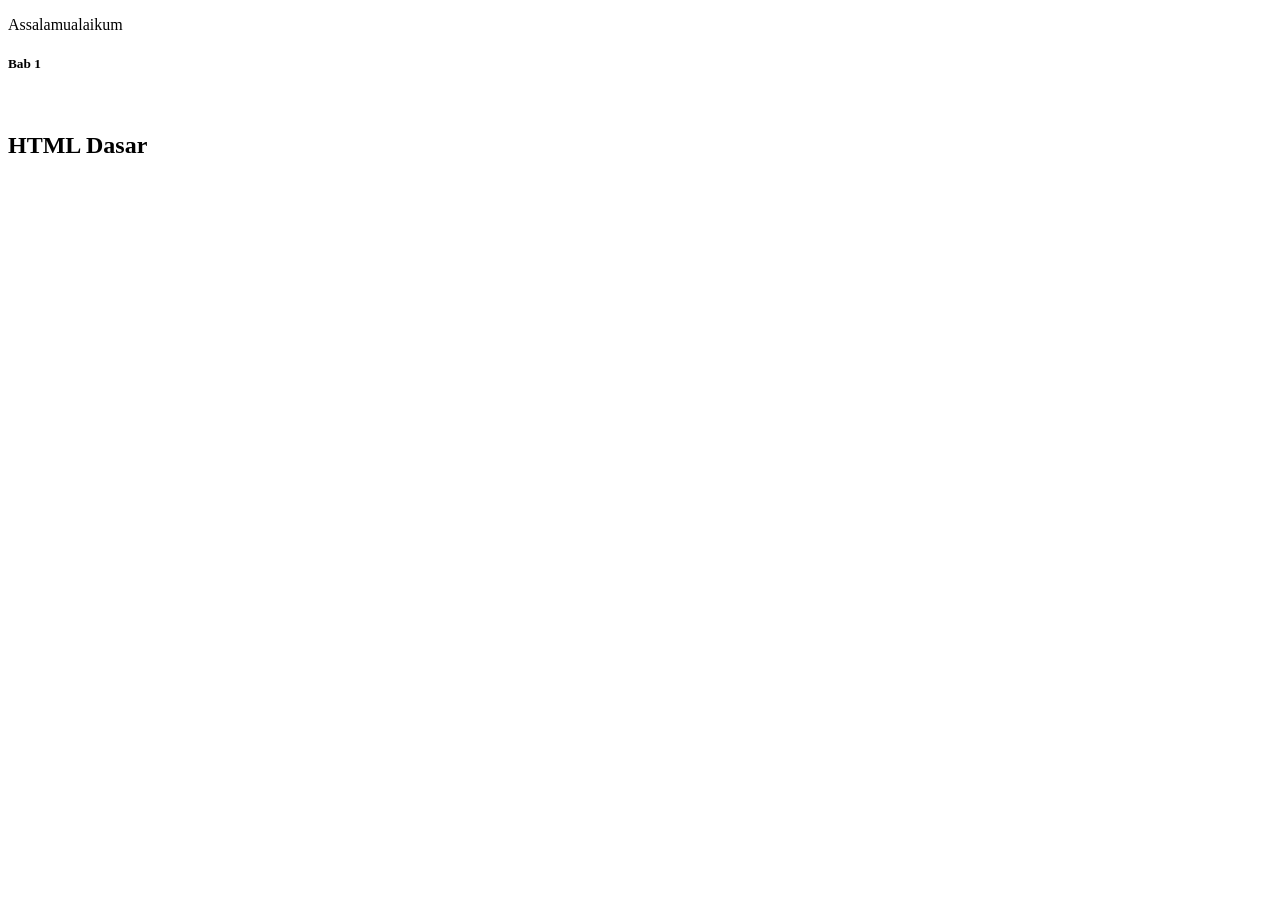
==== index.html @ 34a35fab "Add files via upload" ====
<!DOCTYPE html>
<html lang="en">
<head>
    <meta charset="UTF-8">
    <meta name="viewport" content="width=device-width, initial-scale=1.0">
    <title>Pertemuan 1</title>
</head>
<body>
    <p>Assalamualaikum</p>
    <h5>Bab 1</h5>
    <br>
    <h2>HTML Dasar</h2>
</body>
</html>
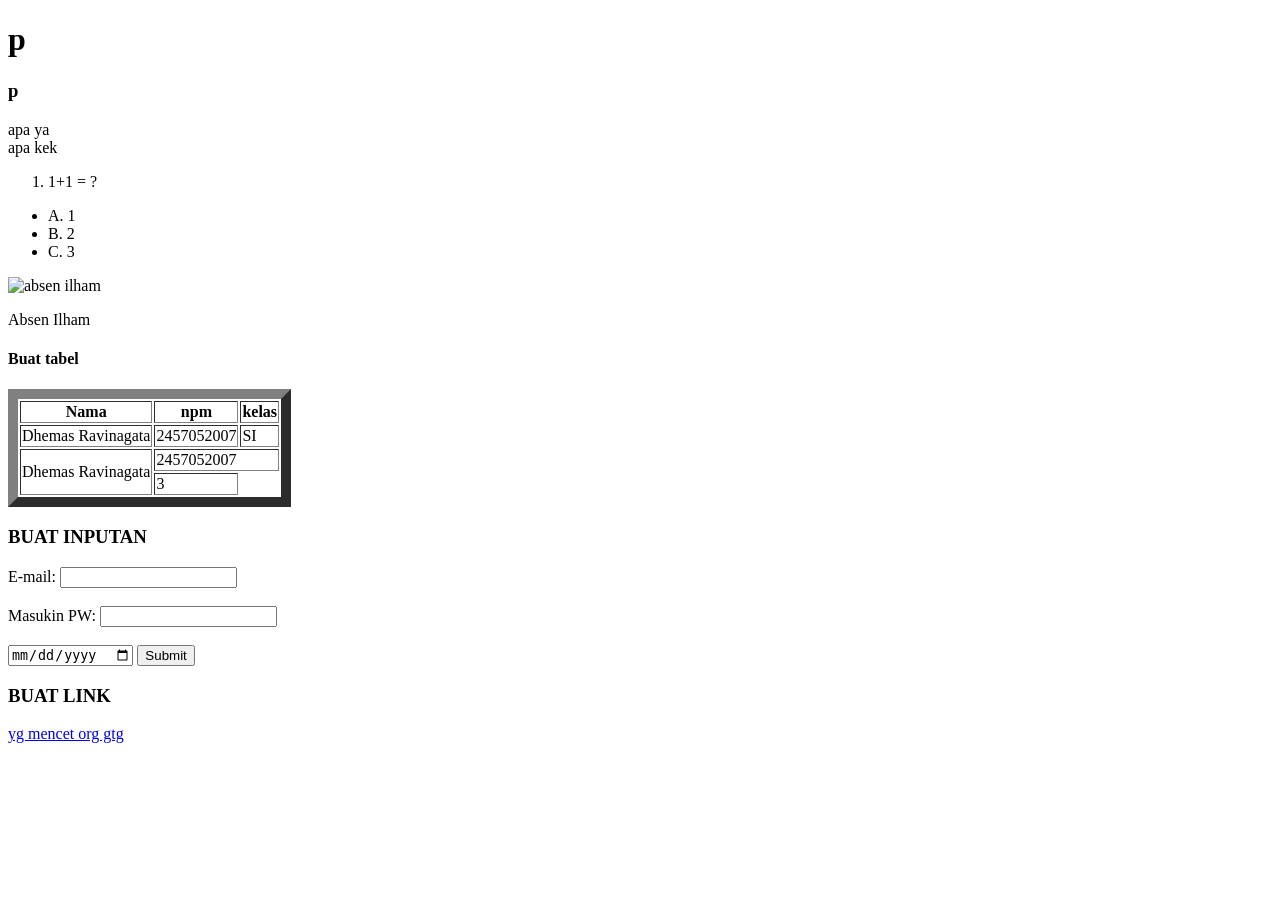
==== commit 9b7dde99: "Revise index.html with new content and structure Updated HTML structure and content with new element" ====
--- a/index.html
+++ b/index.html
@@ -3,12 +3,59 @@
 <head>
     <meta charset="UTF-8">
     <meta name="viewport" content="width=device-width, initial-scale=1.0">
-    <title>Pertemuan 1</title>
+    <title>pem web</title>
 </head>
 <body>
-    <p>Assalamualaikum</p>
-    <h5>Bab 1</h5>
-    <br>
-    <h2>HTML Dasar</h2>
+    <h1>p</h1>
+    <h3>p</h3>
+
+    <p>apa ya <br> apa kek</p>
+
+    <ol>
+        <li>1+1 = ?</li>
+    </ol>
+
+    <ul>
+        <li> A. 1</li>
+        <li> B. 2</li>
+        <li> C. 3</li>
+    </ul>
+
+    <img src="ilham.jpg" alt="absen ilham" width="300">
+    <p>Absen Ilham</p>
+
+    <h4>Buat tabel</h4>
+<table border="10">
+    <tr>
+        <th>Nama</th>
+        <th>npm</th>
+        <th>kelas</th>
+    </tr>
+    <tr>
+        <td>Dhemas Ravinagata</td>
+        <td>2457052007</td>
+        <td>SI</td>
+    </tr>
+    <tr>
+        <td rowspan="3">Dhemas Ravinagata</td>
+        <td colspan="2">2457052007</td>
+    </tr>
+    <tr>
+        <td>3</td>
+    </tr>
+</table> 
+
+    <h3>BUAT INPUTAN</h3>
+    <form action="" method="post">
+        <label for="E-mail">E-mail:</label>
+        <input type="text" id="E-mail" name="email"><br><br>
+
+        <label for="PW ">Masukin PW:</label>
+        <input type="password" id="PW" name="password"><br><br>
+        <input type="date" placeholder="nama lengkap">
+        <input type="submit" value="Submit">
+
+    <h3>BUAT LINK</h3>
+    <a href="https://www.instagram.com/p/DUyOJCvjquT/?igsh=MXhvdWE0dnNlaTh4bA==" target="_blank">yg mencet org gtg</a>
 </body>
-</html>+</html>
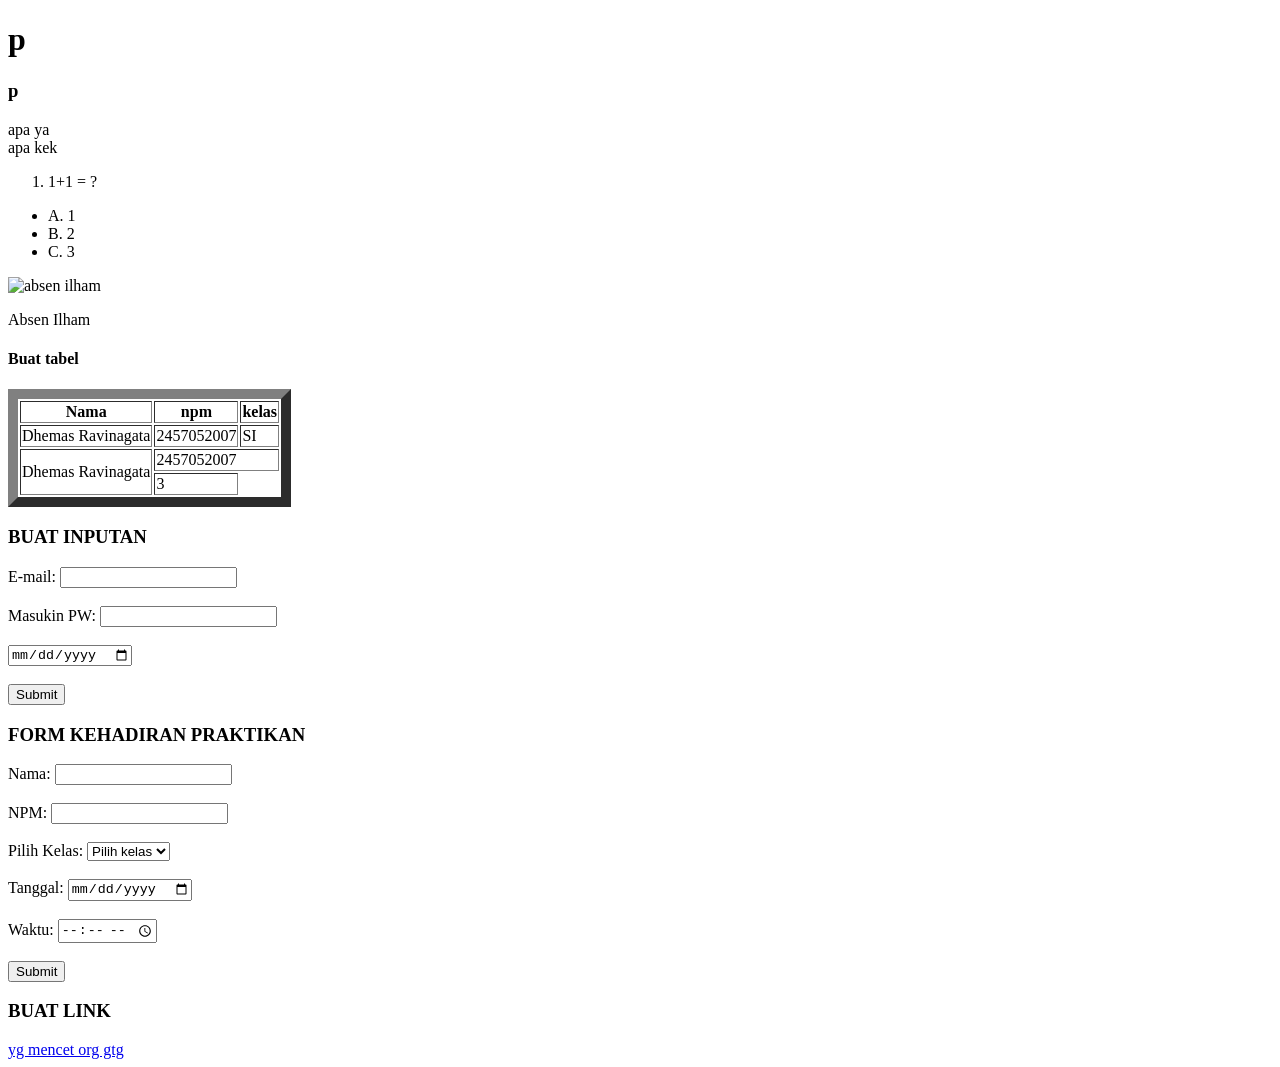
==== commit 8e1e7d38: "Enhance index.html with attendance form Added a new attendance form with additional fields for name," ====
--- a/index.html
+++ b/index.html
@@ -47,13 +47,51 @@
 
     <h3>BUAT INPUTAN</h3>
     <form action="" method="post">
+
         <label for="E-mail">E-mail:</label>
         <input type="text" id="E-mail" name="email"><br><br>
 
         <label for="PW ">Masukin PW:</label>
         <input type="password" id="PW" name="password"><br><br>
-        <input type="date" placeholder="nama lengkap">
+        <input type="date" placeholder="nama lengkap"><br><br>
         <input type="submit" value="Submit">
+
+     <h3>FORM KEHADIRAN PRAKTIKAN</h3>
+    <form action="" method="post">
+        
+        <label for="Nama">Nama:</label>
+        <input type="text" id="Nama" name="Nama"><br><br>
+
+        <label for="NPM ">NPM:</label>
+        <input type="number" id="PW" name="NPM"><br><br>
+
+        <label for="Kelas">Pilih Kelas:</label>
+        <select>
+            <option>
+                si
+            </option>
+            <option>
+                ilkomp
+            </option>
+             <option>
+                mi
+            </option>
+            <option Selected disabled>
+                Pilih kelas
+            </option>
+        </select><br><br>
+
+        <label type="Tanggal">Tanggal:</label>
+        <input type="date" placeholder="nama lengkap"><br><br>
+
+        <label for="Waktu">Waktu:</label>
+        <input type="time"><br><br>
+
+
+        <input type="submit" value="Submit">
+
+
+
 
     <h3>BUAT LINK</h3>
     <a href="https://www.instagram.com/p/DUyOJCvjquT/?igsh=MXhvdWE0dnNlaTh4bA==" target="_blank">yg mencet org gtg</a>
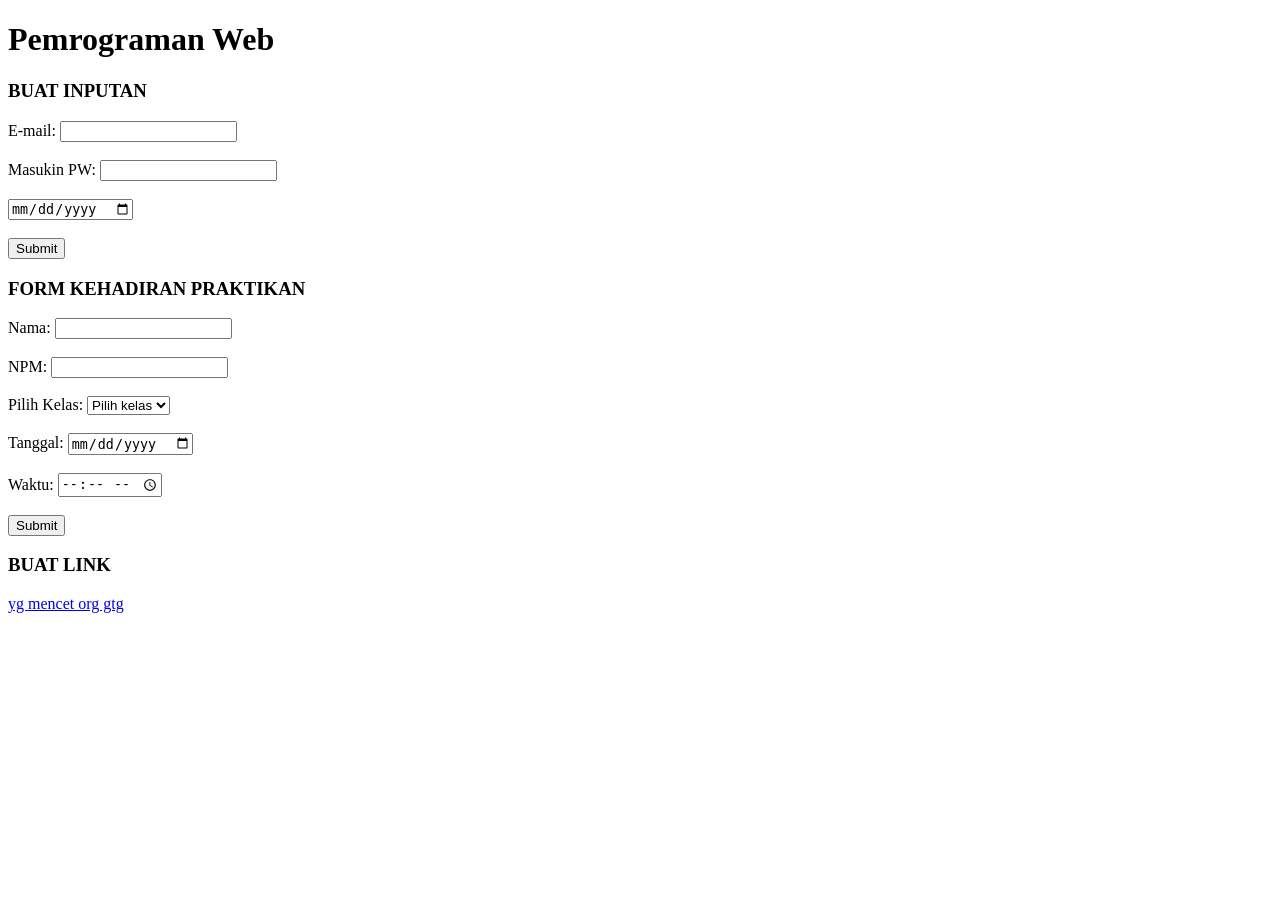
==== commit 4fed212b: "Update index.html" ====
--- a/index.html
+++ b/index.html
@@ -1,11 +1,18 @@
 <!DOCTYPE html>
 <html lang="en">
-<head>
+<head id="main-head">
+
+    <link rel="stylesheet" href="style.css">
     <meta charset="UTF-8">
     <meta name="viewport" content="width=device-width, initial-scale=1.0">
-    <title>pem web</title>
+
 </head>
-<body>
+<body id = "all">
+
+<header>
+    <h1 id="headd">Pemrograman Web</h1>
+</header>
+<!-- 
     <h1>p</h1>
     <h3>p</h3>
 
@@ -43,7 +50,7 @@
     <tr>
         <td>3</td>
     </tr>
-</table> 
+</table>  -->
 
     <h3>BUAT INPUTAN</h3>
     <form action="" method="post">
@@ -54,7 +61,7 @@
         <label for="PW ">Masukin PW:</label>
         <input type="password" id="PW" name="password"><br><br>
         <input type="date" placeholder="nama lengkap"><br><br>
-        <input type="submit" value="Submit">
+        <input id = "btnsubmit" type="submit" value="Submit">
 
      <h3>FORM KEHADIRAN PRAKTIKAN</h3>
     <form action="" method="post">
@@ -63,7 +70,7 @@
         <input type="text" id="Nama" name="Nama"><br><br>
 
         <label for="NPM ">NPM:</label>
-        <input type="number" id="PW" name="NPM"><br><br>
+        <input type="number" name="NPM"><br><br>
 
         <label for="Kelas">Pilih Kelas:</label>
         <select>
@@ -88,7 +95,7 @@
         <input type="time"><br><br>
 
 
-        <input type="submit" value="Submit">
+        <input id="btnsubmit2" type="submit" value="Submit">
 
 
 
